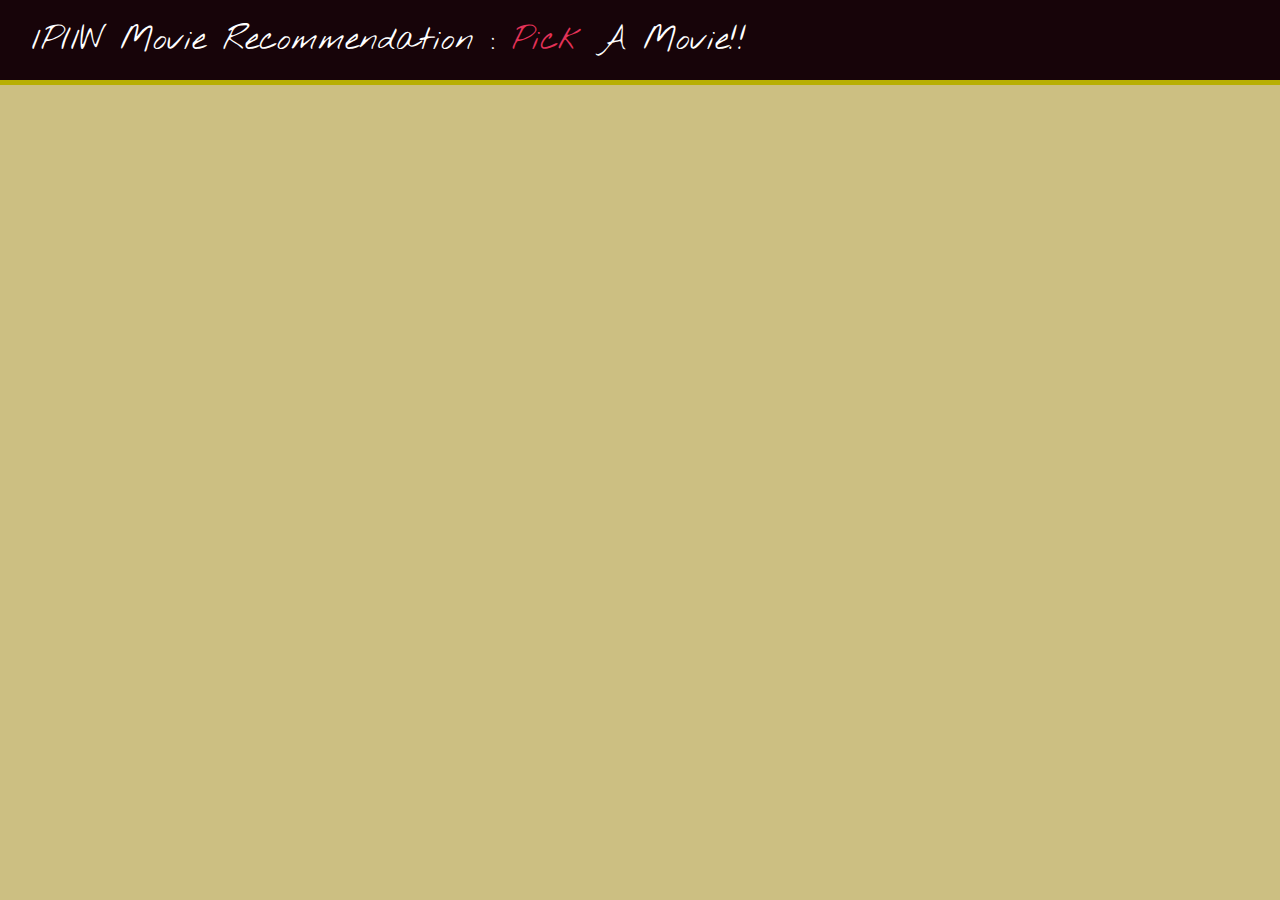
==== index.html @ 26d0491b "FacebookAPI.html changed into index.html" ====
<!DOCTYPE html>
<html xmlns="http://www.w3.org/1999/xhtml" xmlns:fb="http://ogp.me/ns/fb#">
    <meta charset="UTF-8">
    <title>My Movie Recommendation</title>
    <link href="style.css" rel="stylesheet" type="text/css" />
    <link href="http://fonts.googleapis.com/css?family=Nothing+You+Could+Do|Raleway:100|Architects+Daughter" rel="stylesheet" type="text/css" />
    <link href='http://api.mobilis.co.kr/webfonts/css/?fontface=NanumGothicWeb' rel='stylesheet' type='text/css' />
    <script src="jquery-1.7.1.min.js"></script>
    <script src="script.js"></script>
    
    <script src="http://www.google.com/jsapi" type="text/javascript"></script>
    
    <script type="text/javascript">
      google.load("swfobject", "2.1");
    </script> 
    <script>
      window.fbAsyncInit = function() {
        FB.init({
          appId      : '118179771643345', // App ID
          //channelUrl : '//localhost/channel.html', // Channel File
          status     : true, // check login status
          //cookie     : true, // enable cookies to allow the server to access the session
          xfbml      : true,  // parse XFBML
          oauth      : true
        });
        
   
         FB.getLoginStatus(handSessionResponse);
         
         function handSessionResponse(response) {
            
            if(response.status == 'connected') {
                access_token = response.authResponse.accessToken;
                //alert(access_token);
                //console.log(access_token);
                $("#profile").fadeIn("slow");
                $("#description").fadeOut("slow");
                userID = response.authResponse.userID;
                fbMovieListFetch(access_token);
            } else {
            	
            	$("#description").fadeIn("slow");
            }
        }
      };
      
      // Load the SDK Asynchronously
      (function(d){
         var js, id = 'facebook-jssdk', ref = d.getElementsByTagName('script')[0];
         if (d.getElementById(id)) {return;}
         js = d.createElement('script'); js.id = id; js.async = true;
         js.src = "//connect.facebook.net/en_US/all.js";
         ref.parentNode.insertBefore(js, ref);
       }(document));
   
     </script>
    <head>
        
    </head>
    <body>
      
    <div id="fb-root"></div>
    <div class="top">
    	<div class="logo">1P/1W Movie Recommendation : <font class="pick">Pick</font> A Movie!!
    	</div>
    	<div class="facebook">
    		<div id="profile" class="profile">
	        	<fb:profile-pic uid="loggedinuser" size="square"></fb:profile-pic>
	        </div>
	        <div class="user_name">
	        	<fb:name uid="loggedinuser" use-you="no"></fb:name>
	        </div>
	        <div class="login_button">
	    		<fb:login-button data-scope="user_likes" on-login="top.location.href='http://127.0.0.1/Facebook/index.html'" autologoutlink="true"></fb:login-button>
	    	</div>
    	</div>
    </div>
    
    <div id="count_bar_bg" class="count_bar_bg">
    	<div id="count_bar_default" class="count_bar_default">
    	</div>
        <div id="count_bar" class="count_bar">
        	<div id="count" class='count'></div>
        </div>
    </div>
    
    <div class="container">
    	<div id="description" class="description">
    		<p>How To Use</p>
    		<ol>
    			<li>
    				오른쪽 상단의 페이스북 로그인	
    			</li>
    			<li>
    				Start 버튼을 눌러 진행
    			</li>
    			<li>
    				두개의 추천 영화 중에서 마음에 드는 영화를 선택
    			</li>
    			<li>
    				총 10번의 추천을 선택한 후 종료
    			</li>
    			
    		</ol>
    	</div>
    	<div id="start" class="start" onclick="showResult();">START</div>
        <div id="viewRecommendMovieLoading" class="viewRecommendLoading">
                    <img src="ajax-loader.gif">
        </div>
        <div id="viewRandomMovieLoading" class="viewRandomLoading">
                    <img src="ajax-loader.gif">
        </div>
        
        <div id="movies" class="movies">
            <div id="recommend_movie" class="recommend_movie"></div>
            <div id="versus" class="versus"><h2>VS</h2></div>
            <div id="random_movie" class="random_movie"></div>
        </div>
		
 
    </div>
    <div id="trailer" class="trailer">
    	<div id="youtube" class="youtube"></div>
    	<div id="close_trailer" class="close_trailer" onclick="hideTrailer();">CLOSE</div>
	</div> 
<script>
 
</script>
    </body>
    
</html>
---- style.css ----
body {
	margin: 0;
	font-family: 'Raleway', cursive, 'NanumGothicWeb';
	background-color: #CCBF82;
	min-width:1000px;
}

.top {
	width: 95%;
	height: 60px;
	background-color: #170409;
	padding-top:10px;
	padding-bottom:10px;
	padding-left:2.5%;
	padding-right:2.5%;
	 	
}
.logo {
	height: 60px;
	float:left;
	color:#FFFFFF;
	font-size:25pt;
	font-family: 'Nothing You Could Do', cursive;
	background-color: #170409;
	line-height: 60px;
}

.logo .pick {
	color:#E33258;
	
}
.facebook {
	
	float:right;
	
	font-family: 'Nothing You Could Do', cursive;
	
	height:50px;
	text-align:right;
	width:220px;
	padding: 5px 0;
}

.facebook .profile {
	display:none;
	float:left;
	text-align:right;
	margin-left:10px;
	height: 60px;
	
}
.facebook .user_name {
	float:none;
	height:25px;
}
.facebook .login_button {
	
	float:right;
	height:25px;
}

.top a {
	
	color:#FFFFFF;
}

.container {
    width: 770px;
    margin: 0 auto;
}

.description {
	height:430px;
	display:none;
	background-color: #67917A;
    -moz-border-radius: 40px;
	border-radius: 40px;
	color:#FFFFFF;
	font-family: 'Nothing You Could Do', cursive;
	
	padding:10px 10px;
		
}

.description p {
	
	text-align:center;
	font-size:25pt;
	
}

.description ol {
	font-size:20pt;
	width:550px;
	margin:0 auto;
	list-style-type:decimal;	
	text-align:left;
	line-height:50px;
}

.movies {
    width: 770px;
    margin: 0 auto;
    background-color: #FFFFFF;
    padding:0;
}

.recommend_movie {
	display:none;
	float:left;
	width: 350px;
	height: 500px;
	margin: 0;
	padding: 0;
}

.random_movie {
	display:none;
    float:right;
	width: 350px;
	height: 500px;
	margin: 0;
	padding: 0;
}


.versus {
	display:none;
	float:left;
	width:70px;
	height:450px;
	text-align:center;
	line-height:450px;
	
}

.versus h2 {
	font-size:20pt;	
}

.recommend_movie .movie {
    display:none;
    float:left;
    width: 350px;
    height: 500px;
    
    background-color: #cecece;
    -moz-border-radius: 15px;
	border-radius: 15px;
}

.recommend_movie .movie:hover {
	background-color: #E33258;	
}
.random_movie .movie:hover {
	background-color: #E33258;
}

.random_movie .movie {
    display:none;
    float:right;
    width: 350px;
    height: 500px;
   
    background-color: #cecece;
    -moz-border-radius: 15px;
	border-radius: 15px;
}

.show_trailer {
	
	font-size:10pt;
	height:50px;
	float:right;
	cursor:pointer;
	color:#000000;
	line-height:50px;
	margin-right:10px;	
}

.title {
	width:70%;
    height:50px;
    text-align: left;
    float:left;
    line-height:50px;
	margin-left:10px;
}

.title a {
	color:#000000;
	font-size:12pt;
	vertical-align: bottom;
}

.movies img {
    
    width: 330px;
    height: 420px;
    
    margin-left:10px;
    cursor:pointer;
}

.count_bar_bg {
       
    width: 100%;
    height: 50px;
    margin-bottom:30px;
    
}
.count_bar_default {
	width: 100%;
    height: 5px;
	background-color: #B8AF03;
}

.count_bar {
	display:none;
	width: 100%;
    height: 45px;
	background-color: #B8AF03;
		
}

.count {
	width: 770px;
	height:45px;
    font-size: 15pt;
	margin:0  auto;
	text-align:center;
	font-family: 'Raleway', cursive;
	color:#000000;
	line-height: 40px;
	
}

.start {
	font-family: 'Nothing You Could Do', cursive;
	margin: 100px auto;
	width:400px;
	height:300px;
	display:none;
	background-color: #67917A;
    -moz-border-radius: 40px;
	border-radius: 40px;
	color:#FFFFFF;
	font-size:30pt;
	text-align:center;
	cursor:pointer;
	line-height: 300px;
}

.start:hover {
	background-color:#E33258;
	cursor:pointer;	
}

.finish {
	font-family: 'Nothing You Could Do', cursive;
	color:#FFFFFF;
	font-size:30pt;
	text-align:center;
	line-height: 450px
}

.trailer {
	top:80px;
	position:absolute;
	margin:0 auto;
	background:#333333;
	opacity:0.8;
  	filter:alpha(opacity=80); /* For IE8 and earlier */
	text-align:center;
	padding-top:100px;
}
.youtube {
	margin: 0 auto;	
}

.close_trailer {
	color:#FFFFFF;
	cursor:pointer;
	display:none;
}

.viewRandomLoading {
    
    width:300px;
    height:450px;
    display:none;
    float:right;
    background-color: #CCBF82;
    line-height: 450px;
    text-align:center;
     /*filter: alpha(opacity=60);
    opacity: alpha*0.6;*/
}


.viewRecommendLoading {
    
    width:300px;
    height:450px;
    display:none;
    float:left;
    background-color: #CCBF82;
    line-height: 450px;
    text-align:center;
}
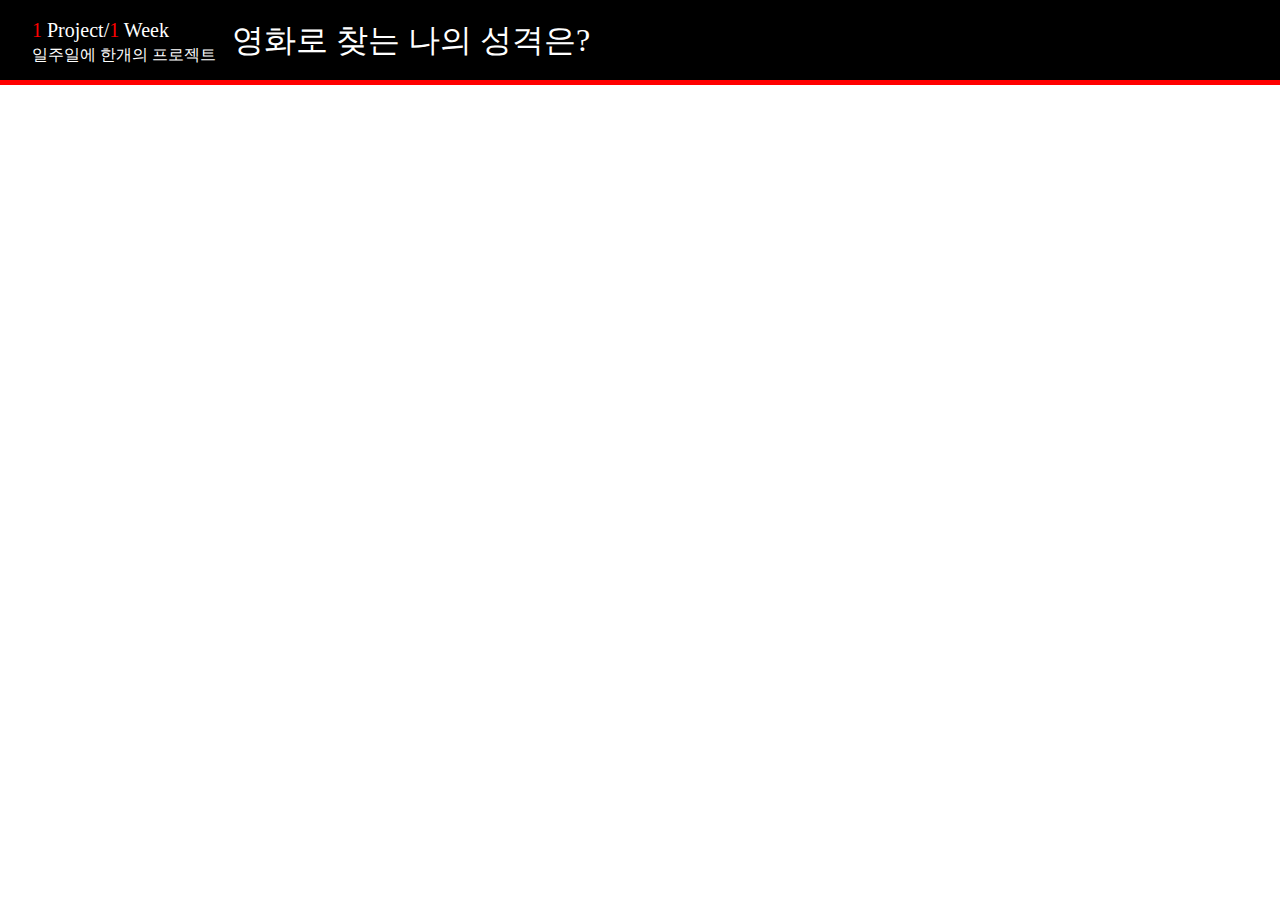
==== commit f6ab432f: "UI complete. likedMovies array in progress" ====
--- a/index.html
+++ b/index.html
@@ -3,7 +3,6 @@
     <meta charset="UTF-8">
     <title>My Movie Recommendation</title>
     <link href="style.css" rel="stylesheet" type="text/css" />
-    <link href="http://fonts.googleapis.com/css?family=Nothing+You+Could+Do|Raleway:100|Architects+Daughter" rel="stylesheet" type="text/css" />
     <link href='http://api.mobilis.co.kr/webfonts/css/?fontface=NanumGothicWeb' rel='stylesheet' type='text/css' />
     <script src="jquery-1.7.1.min.js"></script>
     <script src="script.js"></script>
@@ -16,7 +15,7 @@
     <script>
       window.fbAsyncInit = function() {
         FB.init({
-          appId      : '118179771643345', // App ID
+          appId      : '256385301112802', // App ID
           //channelUrl : '//localhost/channel.html', // Channel File
           status     : true, // check login status
           //cookie     : true, // enable cookies to allow the server to access the session
@@ -34,11 +33,13 @@
                 //alert(access_token);
                 //console.log(access_token);
                 $("#profile").fadeIn("slow");
-                $("#description").fadeOut("slow");
-                userID = response.authResponse.userID;
+                $("#description").fadeIn("slow");
+                $("#start").fadeIn("slow");
+                
+                getUserProfile(access_token);
                 fbMovieListFetch(access_token);
             } else {
-            	
+            	$("#start").fadeIn("slow");	
             	$("#description").fadeIn("slow");
             }
         }
@@ -55,13 +56,18 @@
    
      </script>
     <head>
-        
+        <link href='http://api.mobilis.co.kr/webfonts/css/?fontface=NanumGothicBoldWeb' rel='stylesheet' type='text/css' />
     </head>
     <body>
       
     <div id="fb-root"></div>
     <div class="top">
-    	<div class="logo">1P/1W Movie Recommendation : <font class="pick">Pick</font> A Movie!!
+    	<div class="logo">
+    		<div class='project_name'>
+    			<div class='project_en'><font class="red">1</font> Project/<font class="red">1</font> Week</div>
+    			<div class='project_ko'>일주일에 한개의 프로젝트</div> 
+    		</div>
+    		<div class='main_title'>영화로 찾는 나의 성격은?</div>
     	</div>
     	<div class="facebook">
     		<div id="profile" class="profile">
@@ -71,7 +77,7 @@
 	        	<fb:name uid="loggedinuser" use-you="no"></fb:name>
 	        </div>
 	        <div class="login_button">
-	    		<fb:login-button data-scope="user_likes" on-login="top.location.href='http://127.0.0.1/Facebook/index.html'" autologoutlink="true"></fb:login-button>
+	    		<fb:login-button data-scope="user_birthday,user_about_me,useruser_likes" on-login="top.location.href='http://127.0.0.1/Facebook/index.html'" autologoutlink="true"></fb:login-button>
 	    	</div>
     	</div>
     </div>
@@ -86,24 +92,28 @@
     
     <div class="container">
     	<div id="description" class="description">
-    		<p>How To Use</p>
-    		<ol>
-    			<li>
-    				오른쪽 상단의 페이스북 로그인	
-    			</li>
-    			<li>
-    				Start 버튼을 눌러 진행
-    			</li>
-    			<li>
-    				두개의 추천 영화 중에서 마음에 드는 영화를 선택
-    			</li>
-    			<li>
-    				총 10번의 추천을 선택한 후 종료
-    			</li>
-    			
-    		</ol>
+    		<div id="message">
+	    		<p>시작하기 전에...</p>
+	    		<ol>
+	    			<li>
+	    				오른쪽 상단의 버튼을 눌러 자신의 페이스북 계정으로 로그인 해 주세요.
+	    				<div class='notice'>*Facebook 에 좋아하는 영화 한편 이상 'Like'가 되어 있어야 테스트 가능합니다.</div>	
+	    			</li>
+	    			<li>
+	    				Start 버튼을 눌러 테스트를 시작해 주세요.
+	    			</li>
+	    			<li>
+	    				두개의 추천 영화 중 내가 보고 싶은 영화를 선택해 주세요.
+	    			</li>
+	    			<li>
+	    				총 10번의 영화를 선택하면 결과가 나옵니다.
+	    			</li>
+	    			
+	    		</ol>
+    		</div>
     	</div>
     	<div id="start" class="start" onclick="showResult();">START</div>
+    	<div id="end" class="end">END</div>
         <div id="viewRecommendMovieLoading" class="viewRecommendLoading">
                     <img src="ajax-loader.gif">
         </div>
--- a/style.css
+++ b/style.css
@@ -1,14 +1,13 @@
 body {
 	margin: 0;
-	font-family: 'Raleway', cursive, 'NanumGothicWeb';
-	background-color: #CCBF82;
+	font-family: 'NanumGothicBoldWeb';
 	min-width:1000px;
 }
 
 .top {
 	width: 95%;
 	height: 60px;
-	background-color: #170409;
+	background-color: #000000;
 	padding-top:10px;
 	padding-bottom:10px;
 	padding-left:2.5%;
@@ -16,25 +15,59 @@
 	 	
 }
 .logo {
+	width: 700px;
 	height: 60px;
 	float:left;
 	color:#FFFFFF;
-	font-size:25pt;
-	font-family: 'Nothing You Could Do', cursive;
-	background-color: #170409;
-	line-height: 60px;
-}
-
-.logo .pick {
-	color:#E33258;
-	
-}
+	background-color: #000000;
+}
+
+.logo .red {
+	color:#FF0000;
+	
+}
+
+.logo .project_name {
+	width:200px;
+	height:50px;
+	float:left;
+	margin-top:5px;
+	margin-bottom:5px;
+}
+
+.logo .project_name .project_en {
+	width:100%;
+	height:30px;
+	padding:0;
+	float:left;
+	font-size:15pt;
+	line-height: 30px;
+
+}
+
+.logo .project_name .project_kr {
+	width:100%;
+	height:20px;
+	padding:0;
+	float:none;
+	font-size:7pt;
+	line-height: 30px;
+
+}
+
+.logo .main_title {
+	color:#FFFFFF;
+	width:500px;
+	height:60px;
+	line-height:60px;
+	float:left;
+	font-size:24pt;
+
+}
+
 .facebook {
 	
 	float:right;
-	
-	font-family: 'Nothing You Could Do', cursive;
-	
 	height:50px;
 	text-align:right;
 	width:220px;
@@ -52,6 +85,7 @@
 .facebook .user_name {
 	float:none;
 	height:25px;
+	
 }
 .facebook .login_button {
 	
@@ -59,9 +93,12 @@
 	height:25px;
 }
 
-.top a {
-	
-	color:#FFFFFF;
+.top a {	
+	color:#FFFFFF;
+}
+
+.top a:link {
+	text-decoration: none;
 }
 
 .container {
@@ -70,34 +107,51 @@
 }
 
 .description {
-	height:430px;
-	display:none;
-	background-color: #67917A;
-    -moz-border-radius: 40px;
-	border-radius: 40px;
-	color:#FFFFFF;
-	font-family: 'Nothing You Could Do', cursive;
-	
+	height:250px;
+	display:none;
+	background-color: #FFFFFF;
+	color:#262626;	
 	padding:10px 10px;
-		
+	font-weight:bold;
 }
 
 .description p {
 	
 	text-align:center;
-	font-size:25pt;
-	
-}
+	font-size:20pt;
+	
+}
+
+.description .notice {
+	font-weight:normal;
+	font-size:12pt;
+	text-align:left;
+	color:#A9A9A9;
+}
+
 
 .description ol {
-	font-size:20pt;
-	width:550px;
+	font-size:16pt;
+	width:700px;
 	margin:0 auto;
 	list-style-type:decimal;	
 	text-align:left;
-	line-height:50px;
-}
-
+}
+
+.description li {
+	margin-bottom:30px;
+}
+.description ul.result_message {
+	list-style-type:none;
+	font-size:16pt;
+	width:700px;
+	margin-top: 50px;
+	
+}
+
+.description ul.result_message li {
+	margin-bottom:5px;
+}
 .movies {
     width: 770px;
     margin: 0 auto;
@@ -109,7 +163,7 @@
 	display:none;
 	float:left;
 	width: 350px;
-	height: 500px;
+	
 	margin: 0;
 	padding: 0;
 }
@@ -118,7 +172,7 @@
 	display:none;
     float:right;
 	width: 350px;
-	height: 500px;
+	
 	margin: 0;
 	padding: 0;
 }
@@ -135,91 +189,123 @@
 }
 
 .versus h2 {
-	font-size:20pt;	
+	font-size:20pt;
+	color:#262626;
 }
 
 .recommend_movie .movie {
     display:none;
     float:left;
     width: 350px;
-    height: 500px;
-    
-    background-color: #cecece;
-    -moz-border-radius: 15px;
-	border-radius: 15px;
+    height: 440px;
+    
+    background-color: #FFFFFF;
+    
 }
 
 .recommend_movie .movie:hover {
-	background-color: #E33258;	
+	background-color: #FF0000;	
 }
 .random_movie .movie:hover {
-	background-color: #E33258;
+	background-color: #FF0000;
 }
 
 .random_movie .movie {
     display:none;
     float:right;
     width: 350px;
-    height: 500px;
+    height: 440px;
    
-    background-color: #cecece;
-    -moz-border-radius: 15px;
-	border-radius: 15px;
+    background-color: #FFFFFF;
+}
+
+.movie_info {
+    display:none;
+
+	width: 350px;
+
 }
 
 .show_trailer {
-	
-	font-size:10pt;
-	height:50px;
+	text-align: center;
+	font-size:12pt;
+	width:160px;
+	height:30px;
 	float:right;
+	margin-right:10px;
 	cursor:pointer;
-	color:#000000;
-	line-height:50px;
-	margin-right:10px;	
+	color:#FFFFFF;
+	line-height:30px;
+	background-color:#3C3C3C;
+}
+
+.show_trailer:hover {
+	background-color:#FF0000;
 }
 
 .title {
-	width:70%;
-    height:50px;
-    text-align: left;
+	width:100%;
+    height:40px;
+    text-align: center;
+    line-height:40px;
     float:left;
-    line-height:50px;
+    font-size:14pt;
+	background-color:#FFFFFF;
+}
+
+.link a {
+	color:#FFFFFF;
+	font-size:12pt;
+	text-decoration:none;
+}
+
+.link {
+	text-align: center;
+	width:160px;
 	margin-left:10px;
-}
-
-.title a {
-	color:#000000;
-	font-size:12pt;
-	vertical-align: bottom;
-}
+	height:30px;
+	float:left;
+	cursor:pointer;
+	color:#FFFFFF;
+	line-height:30px;
+	background-color:#3C3C3C;
+}
+
+.link:hover {
+	background-color:#FF0000;
+}
+
 
 .movies img {
     
     width: 330px;
     height: 420px;
     
-    margin-left:10px;
+    margin:10px;
     cursor:pointer;
 }
 
 .count_bar_bg {
        
-    width: 100%;
+  
     height: 50px;
     margin-bottom:30px;
-    
 }
 .count_bar_default {
-	width: 100%;
+	width: 95%;
     height: 5px;
-	background-color: #B8AF03;
+	background-color: #FF0000;
+	padding-left:2.5%;
+	padding-right:2.5%;
 }
 
 .count_bar {
 	display:none;
-	width: 100%;
+	width: 95%;
     height: 45px;
-	background-color: #B8AF03;
+	background-color: #FF0000;
+	padding-left:2.5%;
+	padding-right:2.5%;
 		
 }
 
@@ -229,36 +315,43 @@
     font-size: 15pt;
 	margin:0  auto;
 	text-align:center;
-	font-family: 'Raleway', cursive;
-	color:#000000;
+	color:#393939;
 	line-height: 40px;
-	
 }
 
 .start {
-	font-family: 'Nothing You Could Do', cursive;
 	margin: 100px auto;
-	width:400px;
-	height:300px;
-	display:none;
-	background-color: #67917A;
-    -moz-border-radius: 40px;
-	border-radius: 40px;
-	color:#FFFFFF;
-	font-size:30pt;
+	width:300px;
+	height:80px;
+	display:none;
+	background-color: #3C3C3C;
+	color:#FFFFFF;
+	font-size:20pt;
 	text-align:center;
 	cursor:pointer;
-	line-height: 300px;
+	line-height: 80px;
+}
+
+.end {
+	display:none;
+
+	margin: 100px auto;
+	width:300px;
+	height:80px;
+	background-color: #3C3C3C;
+	color:#FFFFFF;
+	font-size:20pt;
+	text-align:center;
+	line-height: 80px;
 }
 
 .start:hover {
-	background-color:#E33258;
+	background-color:#FF0000;
 	cursor:pointer;	
 }
 
 .finish {
-	font-family: 'Nothing You Could Do', cursive;
-	color:#FFFFFF;
+	color:#262626;
 	font-size:30pt;
 	text-align:center;
 	line-height: 450px
@@ -290,7 +383,7 @@
     height:450px;
     display:none;
     float:right;
-    background-color: #CCBF82;
+    background-color: #FFFFFF;
     line-height: 450px;
     text-align:center;
      /*filter: alpha(opacity=60);
@@ -304,7 +397,7 @@
     height:450px;
     display:none;
     float:left;
-    background-color: #CCBF82;
+    background-color: #FFFFFF;
     line-height: 450px;
     text-align:center;
 }
